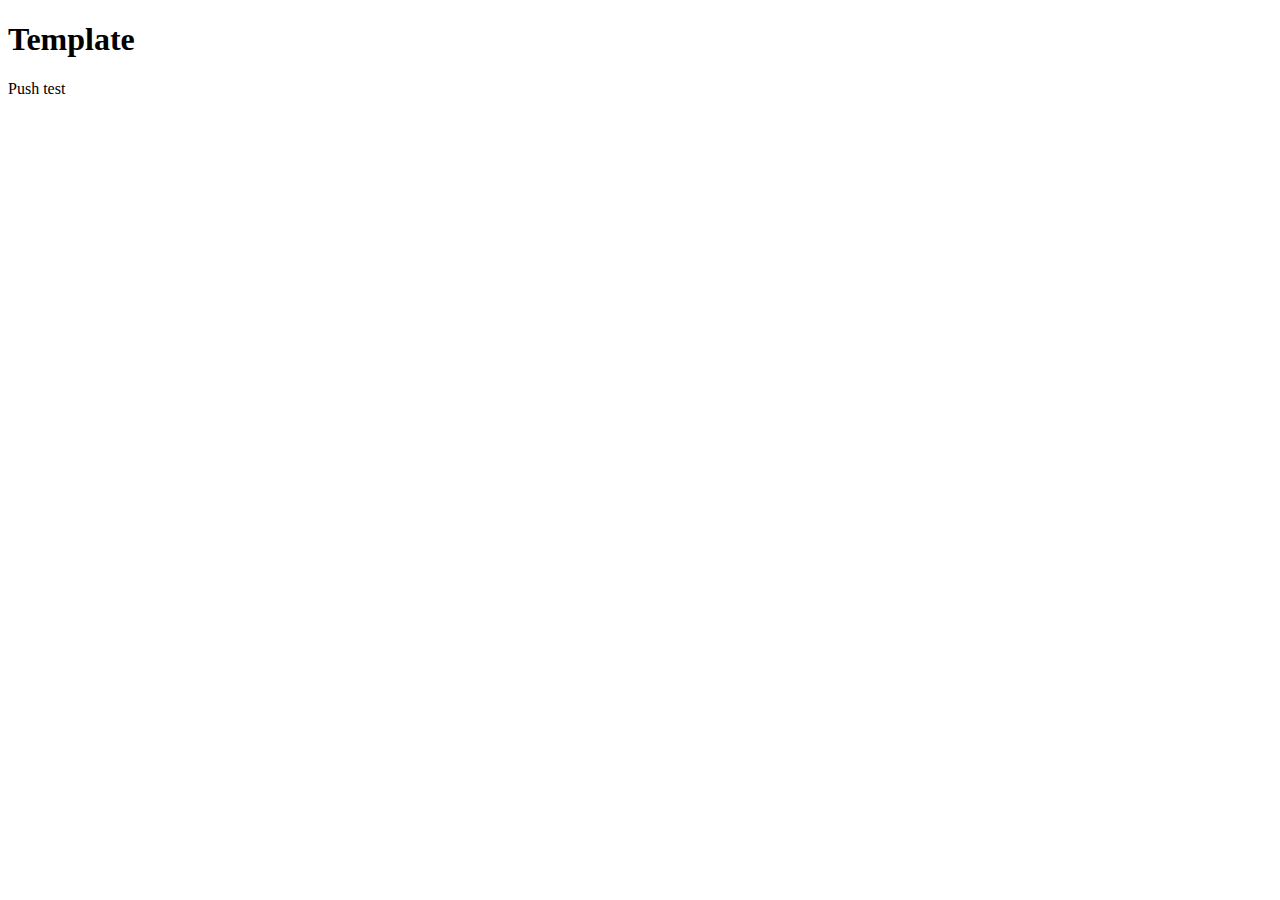
==== index.html @ ccb75955 "test" ====
<!DOCTYPE html>
<html lang="pt-BR">

<head>
  <meta charset="UTF-8" />
  <meta name="viewport" content="width=device-width, initial-scale=1.0" />
  <meta http-equiv="X-UA-Compatible" content="ie=edge" />
  <title>Template</title>
  <link rel="stylesheet" href="style.css">
</head>

<body>
  <h1 class="azul">Template</h1>
  <p>Push test</p>
</body>

</html>
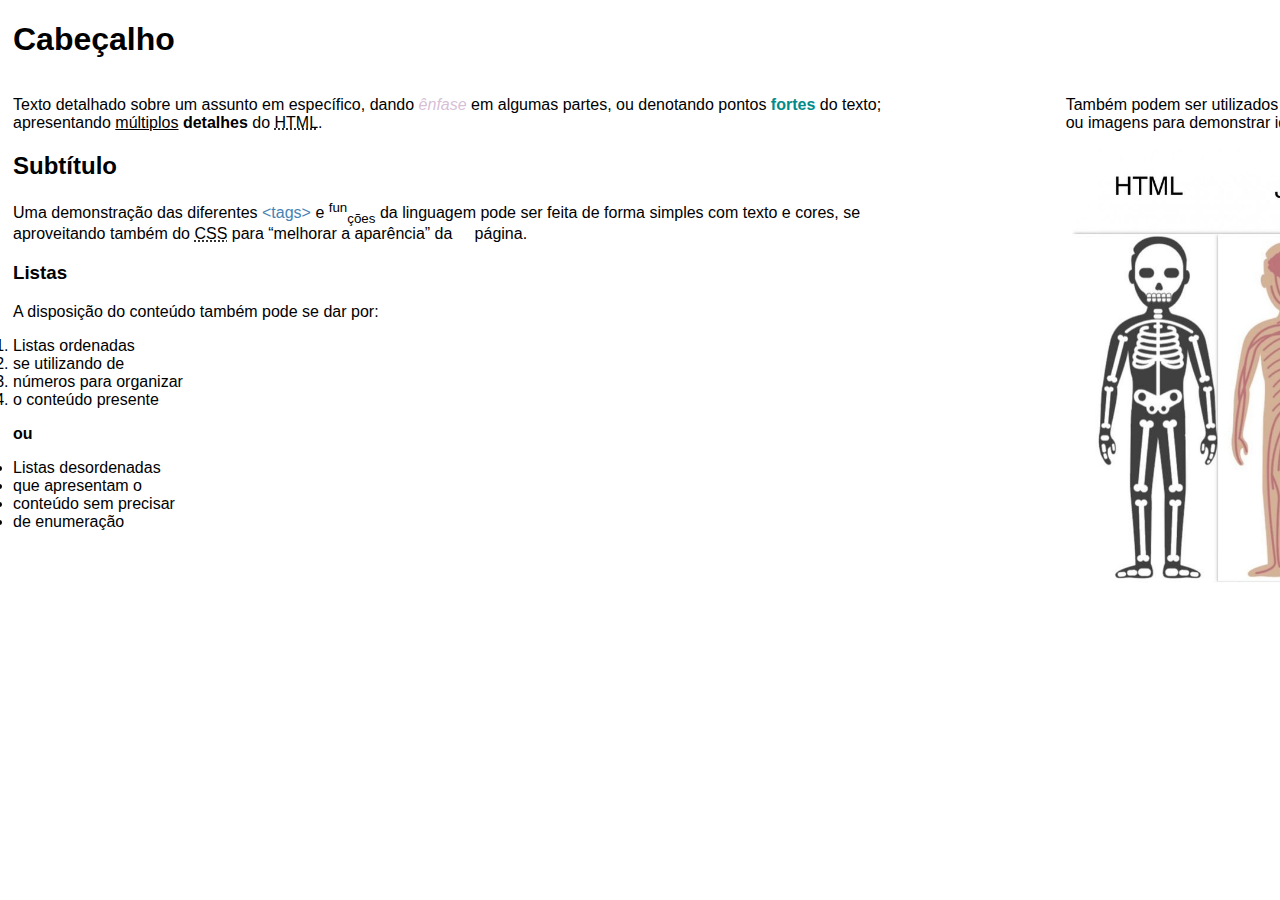
==== commit c0bd818a: "Trabalho semana 1" ====
--- a/index.html
+++ b/index.html
@@ -5,13 +5,56 @@
   <meta charset="UTF-8" />
   <meta name="viewport" content="width=device-width, initial-scale=1.0" />
   <meta http-equiv="X-UA-Compatible" content="ie=edge" />
-  <title>Template</title>
+  <title>Pet semana 1</title>
   <link rel="stylesheet" href="style.css">
 </head>
 
-<body>
-  <h1 class="azul">Template</h1>
-  <p>Push test</p>
+<body
+  style="background-image: url(https://www.toptal.com/designers/subtlepatterns/patterns/double-bubble-dark.png); min-width: 1510px;">
+  <h1 class="wbbox">Cabeçalho</h1>
+  <div style="display: flex; justify-content: space-between">
+    <div>
+      <p class="wbbox">
+        Texto detalhado sobre um assunto em específico, dando <em>ênfase</em> em algumas partes,
+        ou denotando pontos <strong>fortes</strong> do texto;<br> apresentando <u>múltiplos</u>
+        <b>detalhes</b> do <abbr title="HyperText Markup Language">HTML</abbr>.
+      </p>
+      <h2 class="wbbox">Subtítulo</h2>
+      <p class="wbbox">
+        Uma demonstração das diferentes <span style="color: steelblue;">&lt;tags&gt;</span> e
+        <sup>fun</sup><sub>ções</sub>
+        da linguagem pode ser feita de forma simples com texto e cores, se<br> aproveitando também do <abbr
+          title="Cascading Style Sheets">CSS</abbr> para <q>melhorar a aparência</q> da
+        &nbsp;&nbsp;&nbsp;&nbsp;página.
+      </p>
+      <h3 class="wbbox">Listas</h3>
+
+      <p class="wbbox">A disposição do conteúdo também pode se dar por:</p>
+
+      <ol class="wbbox">
+        <li>Listas ordenadas</li>
+        <li>se utilizando de</li>
+        <li>números para organizar</li>
+        <li>o conteúdo presente</li>
+      </ol>
+
+      <p class="wbbox"><b>ou</b></p>
+      <ul class="wbbox">
+        <li>Listas desordenadas</li>
+        <li>que apresentam o</li>
+        <li>conteúdo sem precisar</li>
+        <li>de enumeração</li>
+      </ul>
+    </div>
+    <div class="wbbox" style="border-bottom-right-radius: 0px; border-bottom-left-radius: 5px; justify-content: right;">
+      <p>Também podem ser
+        utilizados
+        <a href="https://www.youtube.com/watch?v=dQw4w9WgXcQ" class="link">links</a>
+        para levar à outras páginas<br> ou imagens para demonstrar ideias:
+      </p>
+      <img src="img.jpg" style="width: 435px; margin-left: auto; margin-right: auto; display: block;">
+    </div>
+  </div>
 </body>
 
 </html>
--- a/style.css
+++ b/style.css
@@ -0,0 +1,22 @@
+.wbbox {
+  font-family: Arial, Helvetica, sans-serif;
+  border-bottom-right-radius: 7px;
+  border-top-right-radius: 7px;
+  border-top-left-radius: 7px;
+  padding-left: 5px;
+  padding-right: 5px;
+  background-color: white;
+  width: max-content;
+}
+
+.link {
+  color: cadetblue;
+}
+
+em {
+  color: thistle;
+}
+
+strong {
+  color: darkcyan;
+}
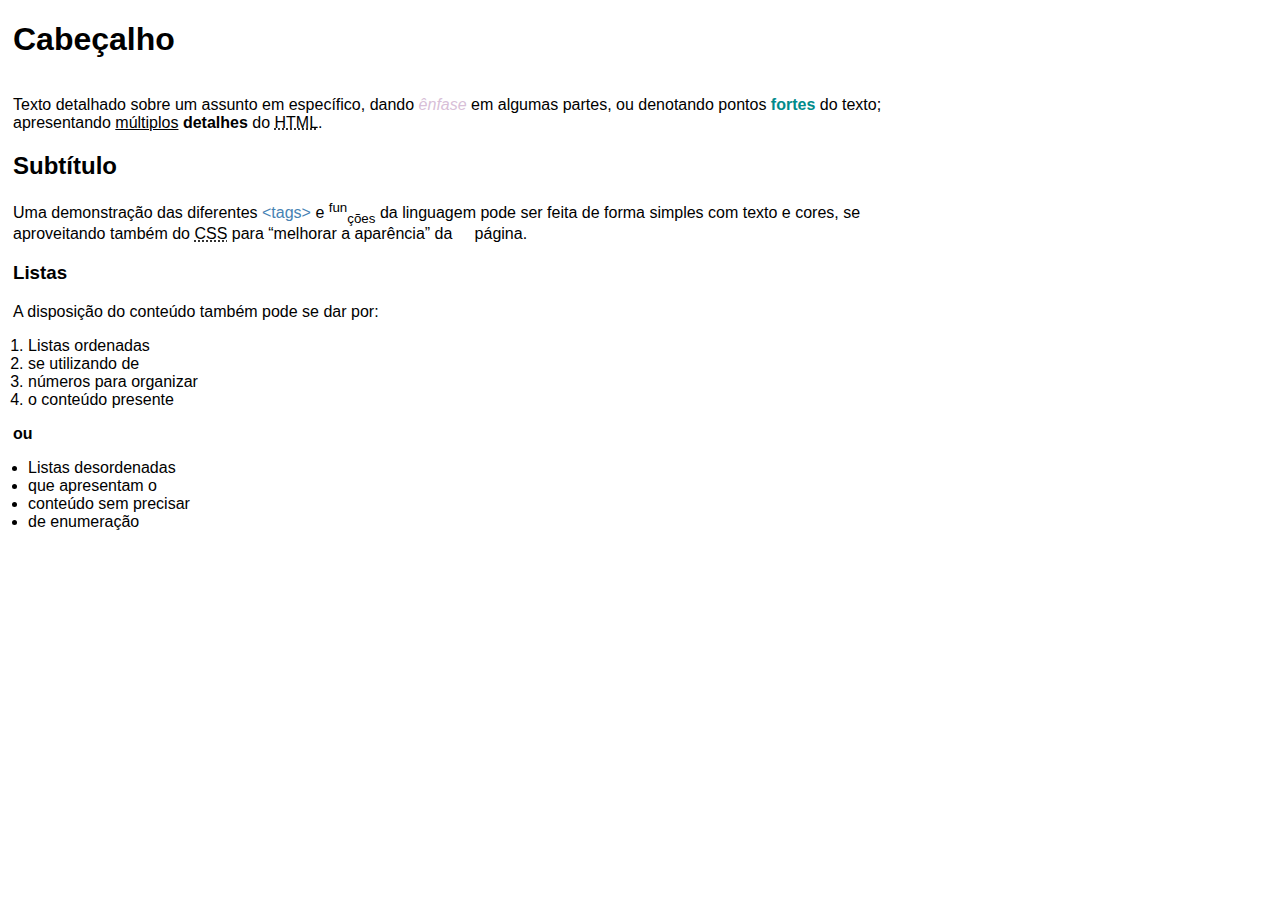
==== commit 3dc9cb6d: "Padding das listas aumentado para que os números apareçam" ====
--- a/index.html
+++ b/index.html
@@ -10,7 +10,7 @@
 </head>
 
 <body
-  style="background-image: url(https://www.toptal.com/designers/subtlepatterns/patterns/double-bubble-dark.png); min-width: 1510px;">
+  style="background-image: url(https://www.toptal.com/designers/subtlepatterns/patterns/double-bubble-dark.png); padding: 0; margin: 4; min-width: 1904px;">
   <h1 class="wbbox">Cabeçalho</h1>
   <div style="display: flex; justify-content: space-between">
     <div>
@@ -30,21 +30,22 @@
       <h3 class="wbbox">Listas</h3>
 
       <p class="wbbox">A disposição do conteúdo também pode se dar por:</p>
+      <div>
+        <ol class="wbbox">
+          <li>Listas ordenadas</li>
+          <li>se utilizando de</li>
+          <li>números para organizar</li>
+          <li>o conteúdo presente</li>
+        </ol>
 
-      <ol class="wbbox">
-        <li>Listas ordenadas</li>
-        <li>se utilizando de</li>
-        <li>números para organizar</li>
-        <li>o conteúdo presente</li>
-      </ol>
-
-      <p class="wbbox"><b>ou</b></p>
-      <ul class="wbbox">
-        <li>Listas desordenadas</li>
-        <li>que apresentam o</li>
-        <li>conteúdo sem precisar</li>
-        <li>de enumeração</li>
-      </ul>
+        <p class="wbbox"><b>ou</b></p>
+        <ul class="wbbox">
+          <li>Listas desordenadas</li>
+          <li>que apresentam o</li>
+          <li>conteúdo sem precisar</li>
+          <li>de enumeração</li>
+        </ul>
+      </div>
     </div>
     <div class="wbbox" style="border-bottom-right-radius: 0px; border-bottom-left-radius: 5px; justify-content: right;">
       <p>Também podem ser
--- a/style.css
+++ b/style.css
@@ -9,8 +9,20 @@
   width: max-content;
 }
 
+ol.wbbox {
+  padding-left: 20px;
+}
+
+ul.wbbox {
+  padding-left: 20px;
+}
+
 .link {
   color: cadetblue;
+}
+
+ol {
+  padding-left: px;
 }
 
 em {
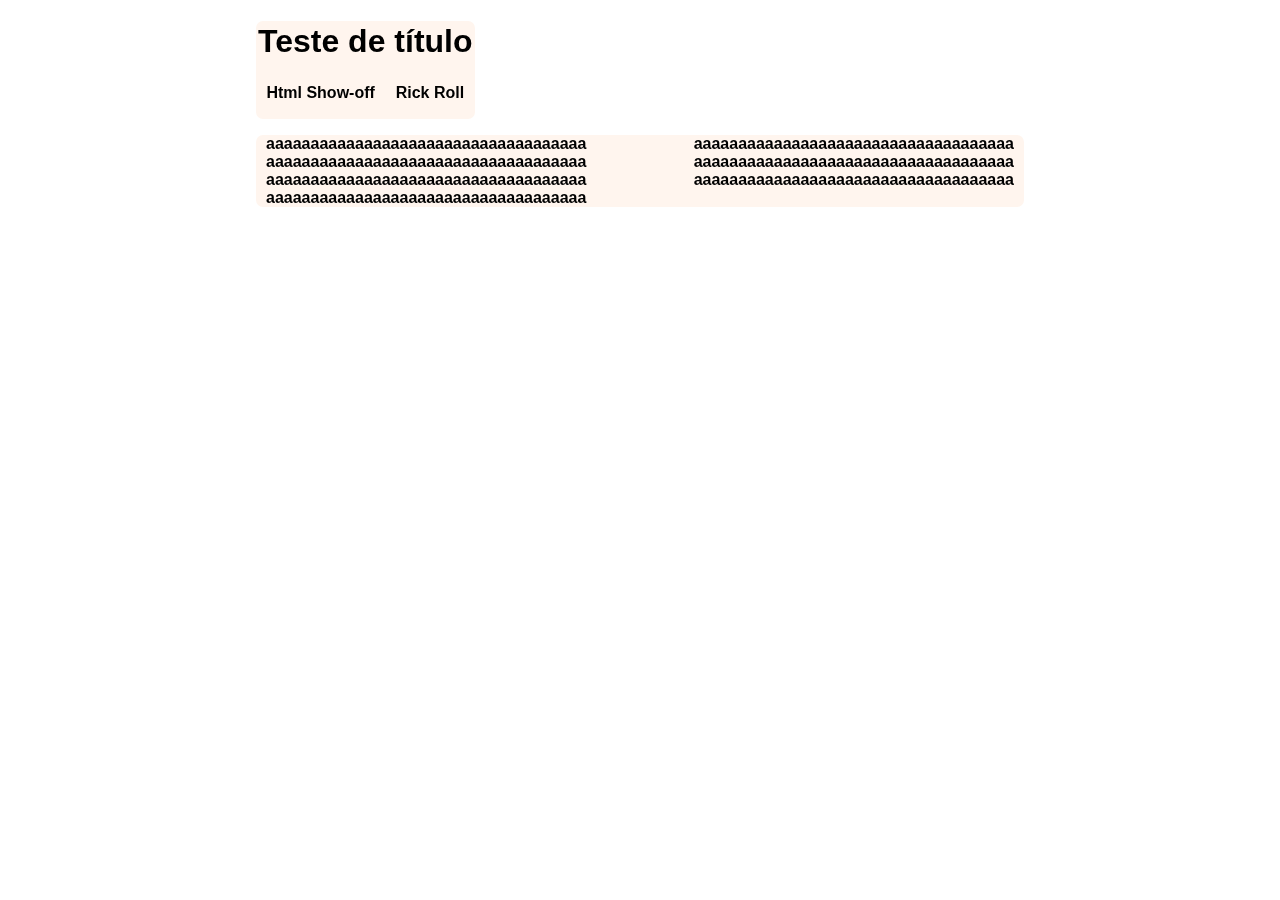
==== commit 9fad2750: "Remake - Started Main" ====
--- a/index.html
+++ b/index.html
@@ -1,61 +1,33 @@
 <!DOCTYPE html>
 <html lang="pt-BR">
-
 <head>
-  <meta charset="UTF-8" />
-  <meta name="viewport" content="width=device-width, initial-scale=1.0" />
-  <meta http-equiv="X-UA-Compatible" content="ie=edge" />
-  <title>Pet semana 1</title>
+  <meta charset="UTF-8">
+  <meta name="viewport" content="width=device-width, initial-scale=1.0">
   <link rel="stylesheet" href="style.css">
+  <script src="behaviour.js"></script>
+  <title>Random</title>
 </head>
-
-<body
-  style="background-image: url(https://www.toptal.com/designers/subtlepatterns/patterns/double-bubble-dark.png); padding: 0; margin: 4; min-width: 1904px;">
-  <h1 class="wbbox">Cabeçalho</h1>
-  <div style="display: flex; justify-content: space-between">
-    <div>
-      <p class="wbbox">
-        Texto detalhado sobre um assunto em específico, dando <em>ênfase</em> em algumas partes,
-        ou denotando pontos <strong>fortes</strong> do texto;<br> apresentando <u>múltiplos</u>
-        <b>detalhes</b> do <abbr title="HyperText Markup Language">HTML</abbr>.
+<body>
+  <div id="background">
+    <video autoplay muted loop src="videos/hd1134.mov" id="background"></video>
+  </div>
+  <div id="content">
+    <header>
+      <h1>Teste de título</h1>
+      <ul id="refList">
+        <li>
+          <a href="Html_Showoff/showoff.html" target="_blank">Html Show-off</a>
+        </li>
+        <li>
+          <a href="https://www.youtube.com/watch?v=dQw4w9WgXcQ" target="_blank">Rick Roll</a>
+        </li>
+      </ul>
+    </header>
+    <div class="torso">
+      <p>
+        aaaaaaaaaaaaaaaaaaaaaaaaaaaaaaaaaaaa aaaaaaaaaaaaaaaaaaaaaaaaaaaaaaaaaaaa aaaaaaaaaaaaaaaaaaaaaaaaaaaaaaaaaaaa aaaaaaaaaaaaaaaaaaaaaaaaaaaaaaaaaaaa aaaaaaaaaaaaaaaaaaaaaaaaaaaaaaaaaaaa aaaaaaaaaaaaaaaaaaaaaaaaaaaaaaaaaaaa aaaaaaaaaaaaaaaaaaaaaaaaaaaaaaaaaaaa
       </p>
-      <h2 class="wbbox">Subtítulo</h2>
-      <p class="wbbox">
-        Uma demonstração das diferentes <span style="color: steelblue;">&lt;tags&gt;</span> e
-        <sup>fun</sup><sub>ções</sub>
-        da linguagem pode ser feita de forma simples com texto e cores, se<br> aproveitando também do <abbr
-          title="Cascading Style Sheets">CSS</abbr> para <q>melhorar a aparência</q> da
-        &nbsp;&nbsp;&nbsp;&nbsp;página.
-      </p>
-      <h3 class="wbbox">Listas</h3>
-
-      <p class="wbbox">A disposição do conteúdo também pode se dar por:</p>
-      <div>
-        <ol class="wbbox">
-          <li>Listas ordenadas</li>
-          <li>se utilizando de</li>
-          <li>números para organizar</li>
-          <li>o conteúdo presente</li>
-        </ol>
-
-        <p class="wbbox"><b>ou</b></p>
-        <ul class="wbbox">
-          <li>Listas desordenadas</li>
-          <li>que apresentam o</li>
-          <li>conteúdo sem precisar</li>
-          <li>de enumeração</li>
-        </ul>
-      </div>
-    </div>
-    <div class="wbbox" style="border-bottom-right-radius: 0px; border-bottom-left-radius: 5px; justify-content: right;">
-      <p>Também podem ser
-        utilizados
-        <a href="https://www.youtube.com/watch?v=dQw4w9WgXcQ" class="link">links</a>
-        para levar à outras páginas<br> ou imagens para demonstrar ideias:
-      </p>
-      <img src="img.jpg" style="width: 435px; margin-left: auto; margin-right: auto; display: block;">
     </div>
   </div>
 </body>
-
 </html>
--- a/style.css
+++ b/style.css
@@ -1,34 +1,72 @@
-.wbbox {
+body {
+  margin: 0;
+  padding: 0;
   font-family: Arial, Helvetica, sans-serif;
-  border-bottom-right-radius: 7px;
-  border-top-right-radius: 7px;
-  border-top-left-radius: 7px;
-  padding-left: 5px;
-  padding-right: 5px;
-  background-color: white;
-  width: max-content;
+  display: flex;
+  justify-content: center;
 }
 
-ol.wbbox {
-  padding-left: 20px;
+#background {
+  z-index: 0;
+  position: fixed;
+  right: 0;
+  bottom: 0;
+  min-width: 100%;
+  min-height: 100%;
 }
 
-ul.wbbox {
-  padding-left: 20px;
+#content {
+  position: fixed;
+  z-index: 1;
+  justify-content: center;
+  width: 60%;
 }
 
-.link {
-  color: cadetblue;
+header {
+  background-color: seashell;
+  padding-bottom: 1px;
+  border-radius: 7px;
+  width: fit-content;
 }
 
-ol {
-  padding-left: px;
+h1 {
+  padding: 2px;
 }
 
-em {
-  color: thistle;
+a {
+  color: black;
 }
 
-strong {
-  color: darkcyan;
+#refList {
+  padding-left: 0;
+  display: flex;
+  text-align: center;
+  justify-content: space-around;
 }
+
+#refList li {
+  font-weight: 700;
+  display: inline;
+}
+
+#refList li a {
+  text-decoration: none;
+  padding: 10px;
+  transition: 0.4s;
+}
+
+#refList li a:hover {
+  background-color: black;
+  color: seashell;
+}
+
+div.torso {
+  background-color: seashell;
+  padding-left: 10px;
+  padding-right: 10px;
+  border-radius: 7px;
+  text-align: justify;
+  text-justify: distribute;
+  word-break: normal;
+  font-weight: 600;
+}
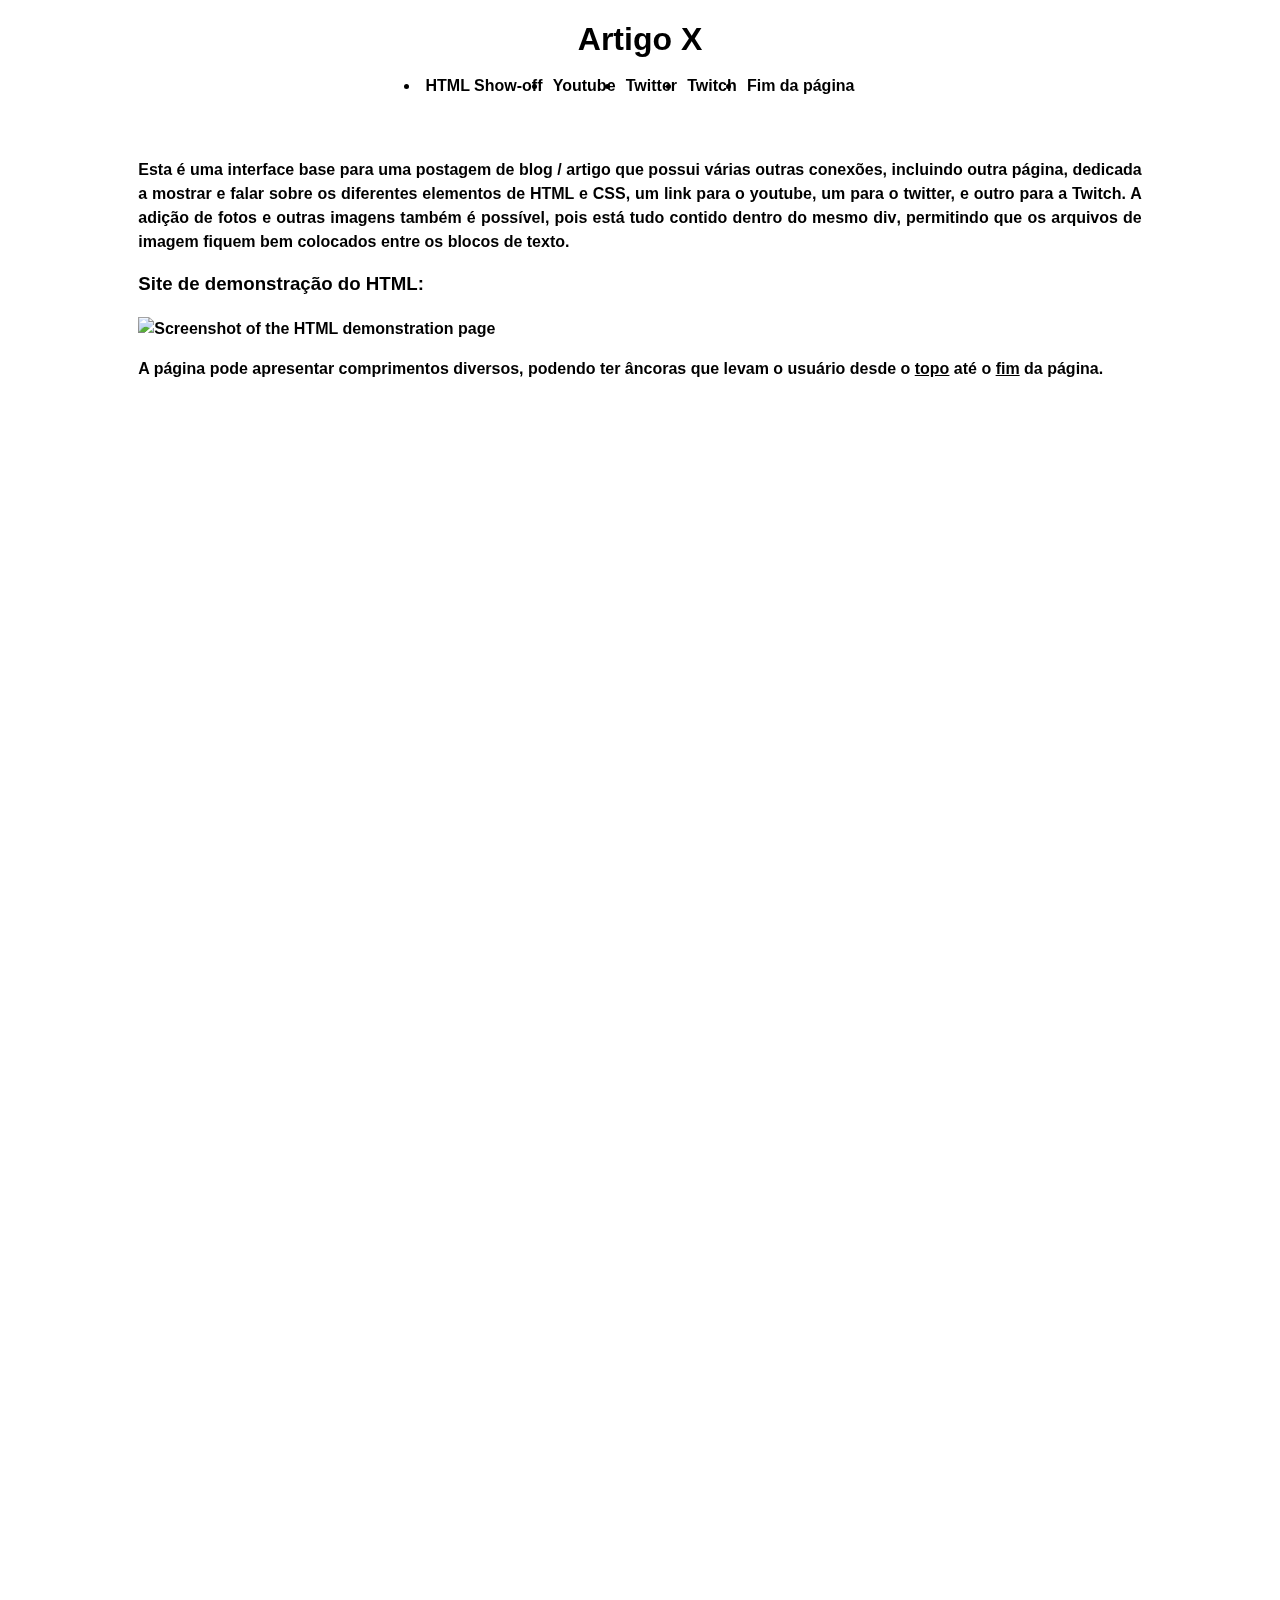
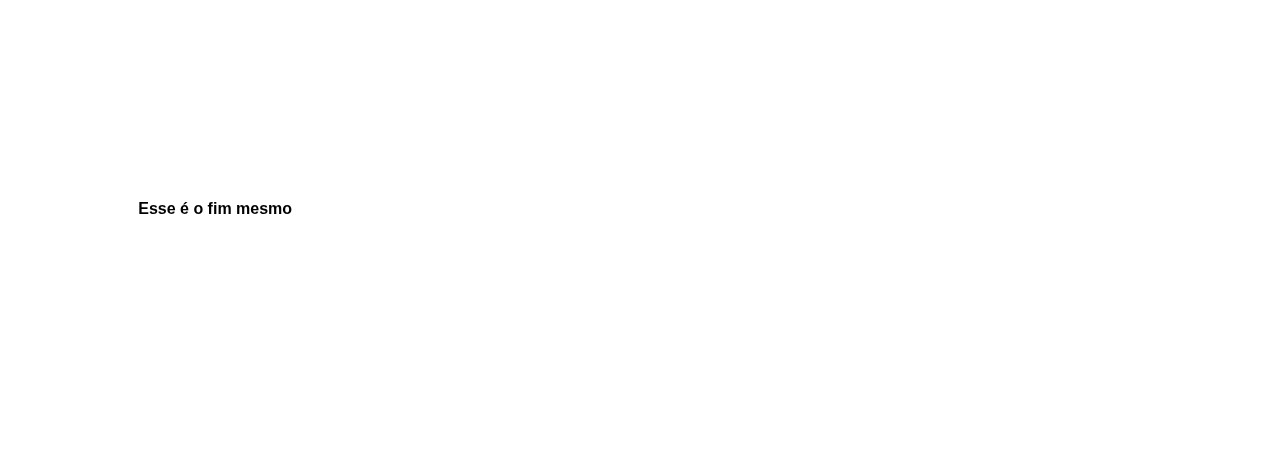
==== commit bb382bd1: "Barulho de fundo adicionado" ====
--- a/index.html
+++ b/index.html
@@ -1,33 +1,132 @@
 <!DOCTYPE html>
 <html lang="pt-BR">
+
 <head>
   <meta charset="UTF-8">
   <meta name="viewport" content="width=device-width, initial-scale=1.0">
+  <link rel="stylesheet" href="reset.css">
   <link rel="stylesheet" href="style.css">
   <script src="behaviour.js"></script>
   <title>Random</title>
 </head>
+
 <body>
   <div id="background">
     <video autoplay muted loop src="videos/hd1134.mov" id="background"></video>
+    <audio src="audio/Background_noise.wav" autoplay loop></audio>
   </div>
   <div id="content">
     <header>
-      <h1>Teste de título</h1>
-      <ul id="refList">
-        <li>
-          <a href="Html_Showoff/showoff.html" target="_blank">Html Show-off</a>
-        </li>
-        <li>
-          <a href="https://www.youtube.com/watch?v=dQw4w9WgXcQ" target="_blank">Rick Roll</a>
-        </li>
-      </ul>
+      <h1>Artigo X</h1>
+      <nav>
+        <ul id="refList">
+          <li>
+            <a href="Html_Showoff/showoff.html" target="_blank">HTML Show-off</a>
+          </li>
+          <li>
+            <a href="https://www.youtube.com/" target="_blank">Youtube</a>
+          </li>
+          <li>
+            <a href="https://twitter.com/" target="_blank">Twitter</a>
+          </li>
+          <li>
+            <a href="https://twitch.tv/" target="_blank">Twitch</a>
+          </li>
+          <li>
+            <a href="#end">Fim da página</a>
+          </li>
+        </ul>
+      </nav>
     </header>
     <div class="torso">
       <p>
-        aaaaaaaaaaaaaaaaaaaaaaaaaaaaaaaaaaaa aaaaaaaaaaaaaaaaaaaaaaaaaaaaaaaaaaaa aaaaaaaaaaaaaaaaaaaaaaaaaaaaaaaaaaaa aaaaaaaaaaaaaaaaaaaaaaaaaaaaaaaaaaaa aaaaaaaaaaaaaaaaaaaaaaaaaaaaaaaaaaaa aaaaaaaaaaaaaaaaaaaaaaaaaaaaaaaaaaaa aaaaaaaaaaaaaaaaaaaaaaaaaaaaaaaaaaaa
+        Esta é uma interface base para uma postagem de blog / artigo que possui várias outras conexões, incluindo outra
+        página,
+        dedicada a mostrar e falar sobre os diferentes elementos de HTML e CSS, um link para o youtube, um para o
+        twitter,
+        e outro para a Twitch. A adição de fotos e outras imagens também é possível, pois está tudo contido
+        dentro do mesmo <strong>div</strong>, permitindo que os arquivos de imagem fiquem bem colocados entre os
+        blocos de texto.
+      </p>
+      <h3>Site de demonstração do HTML:</h3>
+      <img src="images/Screenshot_1.png" alt="Screenshot of the HTML demonstration page" title="HTML demonstration page"
+        width="100%">
+      <p>
+        A página pode apresentar comprimentos diversos, podendo ter âncoras que levam o usuário desde o <strong><a
+            href="#content">topo</a></strong> até o <strong><a href="#end">fim</a></strong> da página.
+        <br>
+        <br>
+        <br>
+        <br>
+        <br>
+        <br>
+        <br>
+        <br>
+        <br>
+        <br>
+        <br>
+        <br>
+        <br>
+        <br>
+        <br>
+        <br>
+        <br>
+        <br>
+        <br>
+        <br>
+        <br>
+        <br>
+        <br>
+        <br>
+        <br>
+        <br>
+        <br>
+        <br>
+        <br>
+        <br>
+        <br>
+        <br>
+        <br>
+        <br>
+        <br>
+        <br>
+        <br>
+        <br>
+        <br>
+        <br>
+        <br>
+        <br>
+        <br>
+        <br>
+        <br>
+        <br>
+        <br>
+        <br>
+        <br>
+        <br>
+        <br>
+        <br>
+        <br>
+        <br>
+        <br>
+        <br>
+        <br>
+        <br>
+        <br>
+        <br>
+        <span id="end">Esse é o fim mesmo</span>
       </p>
     </div>
+    <footer>
+      <p>
+        <a href="#content">Voltar para o topo</a><br>
+        &copy;TrabalhodeDBO | Copyright de -Ninguém o site não é de público de verdade-
+      </p>
+      <div>Background audio track provided by <a href='https://noises.online' title='Noises.Online'
+          target='_blank'>Noises.Online</a> under a <a href='http://creativecommons.org/licenses/by/3.0/'
+          title='Creative Commons BY 3.0' target='_blank'>CC 3.0 BY</a> license.</div>
+    </footer>
   </div>
 </body>
+
 </html>
--- a/style.css
+++ b/style.css
@@ -4,9 +4,10 @@
   font-family: Arial, Helvetica, sans-serif;
   display: flex;
   justify-content: center;
+  line-height: 1.5;
 }
 
-#background {
+#background video{
   z-index: 0;
   position: fixed;
   right: 0;
@@ -16,57 +17,124 @@
 }
 
 #content {
-  position: fixed;
+  position: static;
   z-index: 1;
-  justify-content: center;
-  width: 60%;
+  display: flex;
+  flex-direction: column;
+  width: max-content;
+  max-width: 80%;
 }
 
 header {
-  background-color: seashell;
-  padding-bottom: 1px;
-  border-radius: 7px;
+  margin-top: 1%;
+  margin-bottom: 1%;
+  align-self: center;
+  display: flex;
+  flex-direction: column;
   width: fit-content;
 }
 
-h1 {
-  padding: 2px;
+strong {
+  font-weight: 800;
 }
 
-a {
-  color: black;
+h1 {
+  font-size: 2em;
+  font-weight: bolder;
+}
+
+h2 {
+  font-size: 1.5em;
+  font-weight: bolder;
+}
+
+h3 {
+  font-size: 1.17em;
+  font-weight: bolder;
+  margin-top: 0;
+}
+
+h4 {
+  font-size: 1em;
+  font-weight: bolder;
+}
+
+h5 {
+  font-size: .83em;
+  font-weight: bolder;
+}
+
+h6 {
+  font-size: .67em;
+  font-weight: bolder;
+}
+
+#content h1 {
+  align-self: center;
+  width: fit-content;
+  background-color: rgba(255, 255, 255, 0.9);
+  border-top-left-radius: 7px;
+  border-top-right-radius: 7px;
+  padding: 1%;
+  margin: 0;
 }
 
 #refList {
-  padding-left: 0;
+  background-color: rgba(255, 255, 255, 0.9);
+  border-radius: 7px;
+  margin-top: 0;
+  padding-top: 0.5%;
+  padding-bottom: 0.5%;
+  padding-left: 0.1vw;
+  padding-right: 0.1vw;
   display: flex;
-  text-align: center;
   justify-content: space-around;
 }
 
 #refList li {
   font-weight: 700;
-  display: inline;
+  align-self: center;
 }
 
 #refList li a {
+  display: block;
+  color: black;
+  border-radius: 7px;
   text-decoration: none;
-  padding: 10px;
+  padding: 0.4vw;
   transition: 0.4s;
 }
 
 #refList li a:hover {
+  transition: 0.4s;
+  padding-left: 0.5vw;
+  padding-right: 0.5vw;
   background-color: black;
-  color: seashell;
+  color: rgba(255, 255, 255, 0.9);
 }
 
 div.torso {
-  background-color: seashell;
-  padding-left: 10px;
-  padding-right: 10px;
+  background-color: rgba(255, 255, 255, 0.9);
+  display: flex;
+  padding: 1%;
   border-radius: 7px;
+  flex-direction: column;
   text-align: justify;
   text-justify: distribute;
   word-break: normal;
   font-weight: 600;
 }
+
+div.torso a {
+  color: black;
+}
+footer {
+  padding-top: 10%;
+  color: rgba(255, 255, 255, 0.9);
+  font-weight: 600;
+  text-align: center;
+}
+
+footer a {
+  color: inherit;
+}
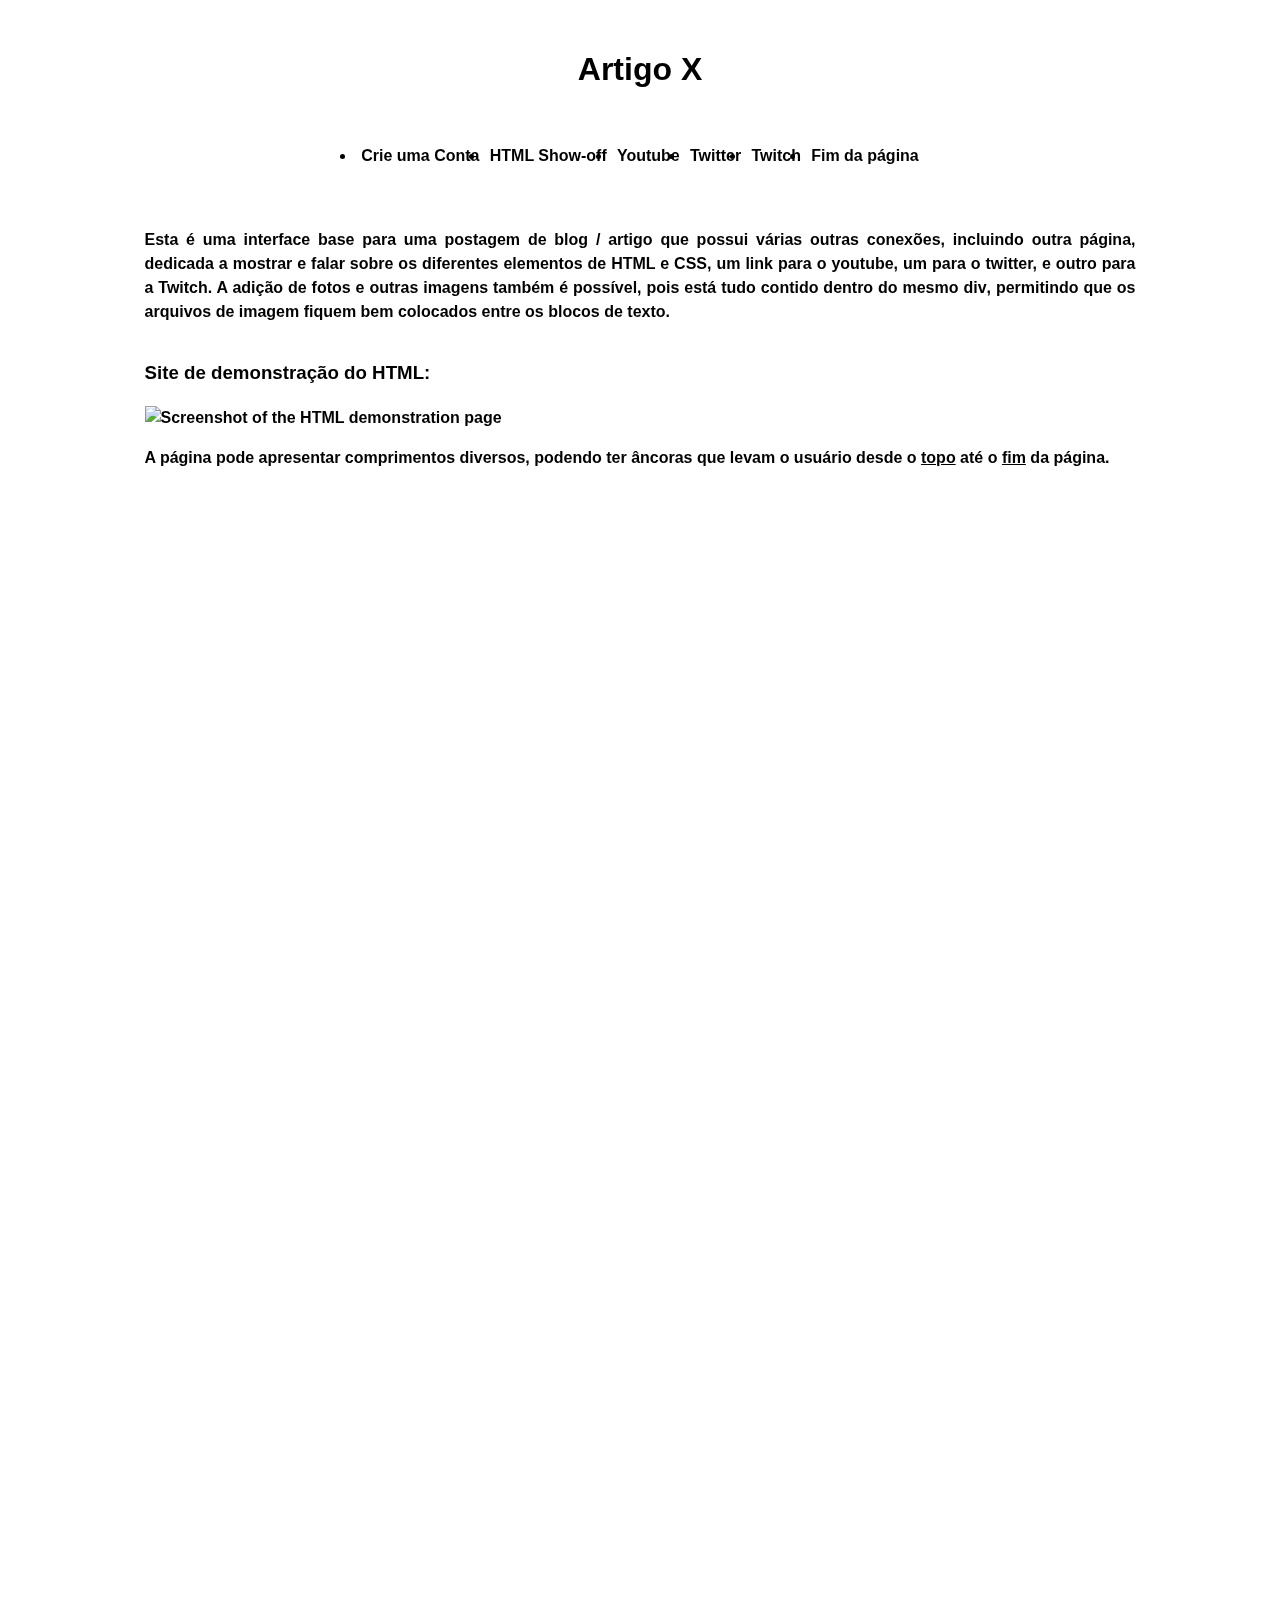
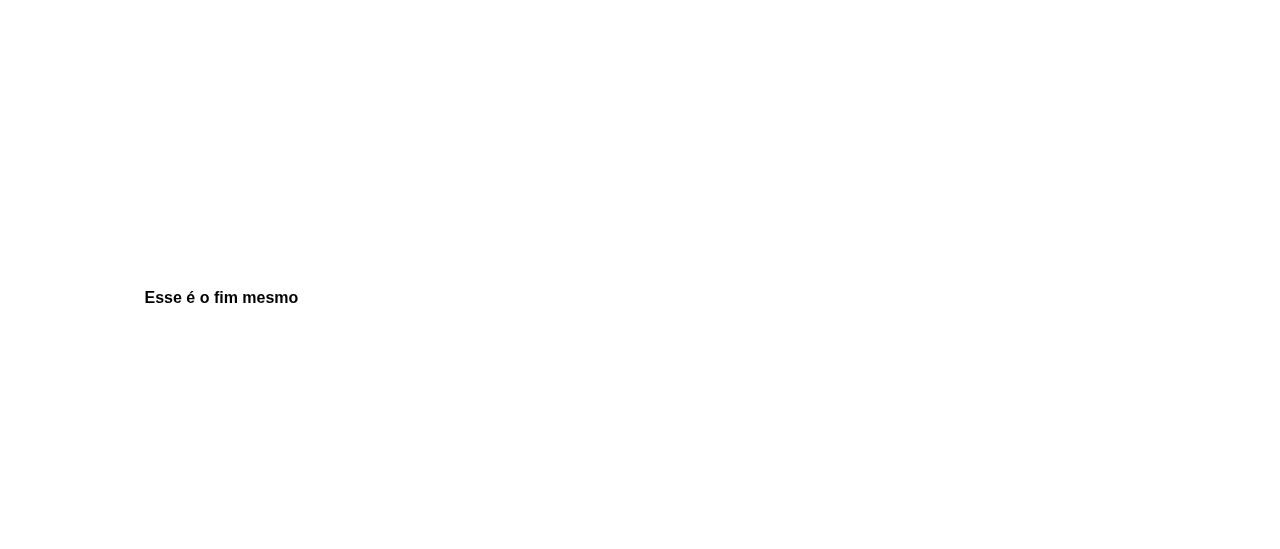
==== commit d2ee896e: "Cadastro Beta" ====
--- a/index.html
+++ b/index.html
@@ -11,15 +11,18 @@
 </head>
 
 <body>
-  <div id="background">
-    <video autoplay muted loop src="videos/hd1134.mov" id="background"></video>
+  <div class="background">
+    <video autoplay muted loop src="videos/hd1134.mov"></video>
     <audio src="audio/Background_noise.wav" autoplay loop></audio>
   </div>
-  <div id="content">
+  <div class="content">
     <header>
       <h1>Artigo X</h1>
       <nav>
         <ul id="refList">
+          <li>
+            <a href="register/register.html">Crie uma Conta</a>
+          </li>
           <li>
             <a href="Html_Showoff/showoff.html" target="_blank">HTML Show-off</a>
           </li>
--- a/style.css
+++ b/style.css
@@ -1,13 +1,11 @@
 body {
-  margin: 0;
-  padding: 0;
   font-family: Arial, Helvetica, sans-serif;
   display: flex;
   justify-content: center;
   line-height: 1.5;
 }
 
-#background video{
+.background video {
   z-index: 0;
   position: fixed;
   right: 0;
@@ -16,13 +14,22 @@
   min-height: 100%;
 }
 
-#content {
+.content {
   position: static;
   z-index: 1;
   display: flex;
   flex-direction: column;
-  width: max-content;
+  width: fit-content;
   max-width: 80%;
+}
+
+.content h1 {
+  align-self: center;
+  width: fit-content;
+  background-color: rgba(255, 255, 255, 0.9);
+  border-top-left-radius: 7px;
+  border-top-right-radius: 7px;
+  padding: 1%;
 }
 
 header {
@@ -51,7 +58,6 @@
 h3 {
   font-size: 1.17em;
   font-weight: bolder;
-  margin-top: 0;
 }
 
 h4 {
@@ -69,20 +75,9 @@
   font-weight: bolder;
 }
 
-#content h1 {
-  align-self: center;
-  width: fit-content;
-  background-color: rgba(255, 255, 255, 0.9);
-  border-top-left-radius: 7px;
-  border-top-right-radius: 7px;
-  padding: 1%;
-  margin: 0;
-}
-
 #refList {
   background-color: rgba(255, 255, 255, 0.9);
   border-radius: 7px;
-  margin-top: 0;
   padding-top: 0.5%;
   padding-bottom: 0.5%;
   padding-left: 0.1vw;
@@ -128,6 +123,7 @@
 div.torso a {
   color: black;
 }
+
 footer {
   padding-top: 10%;
   color: rgba(255, 255, 255, 0.9);
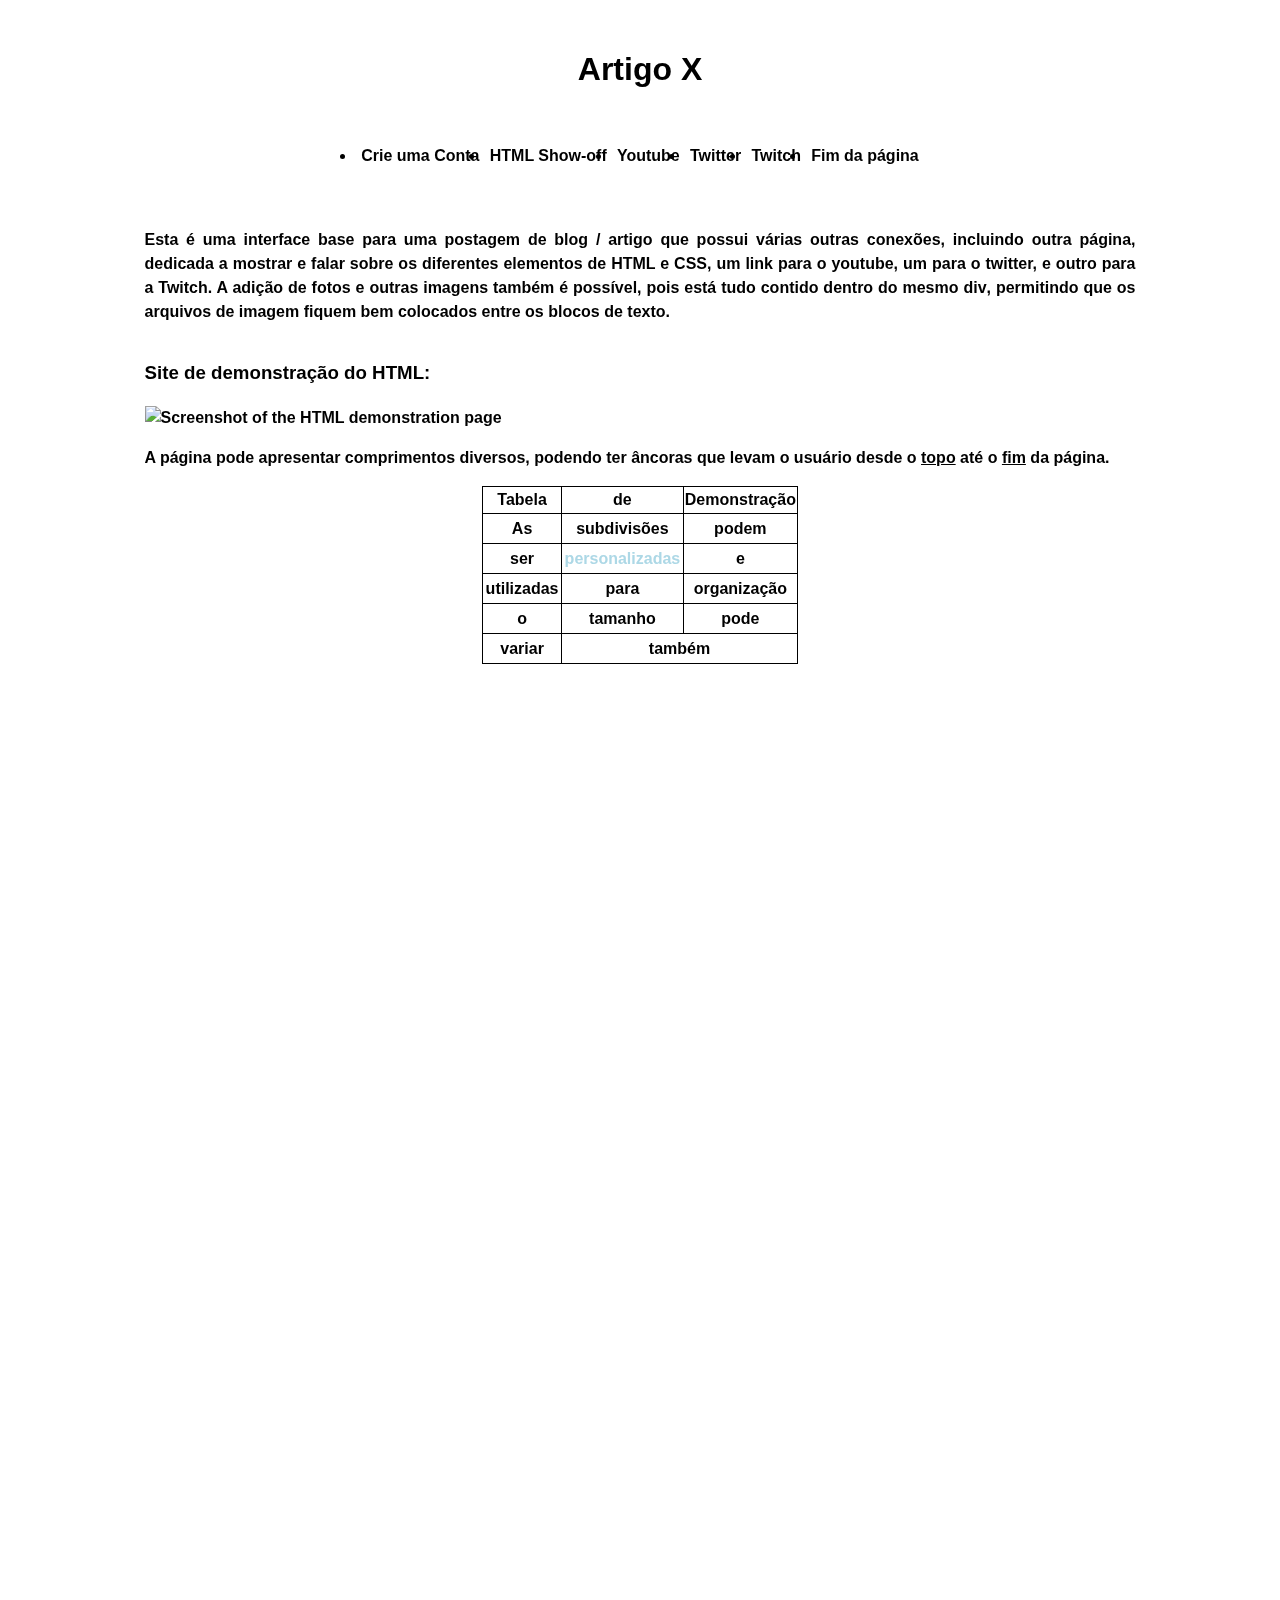
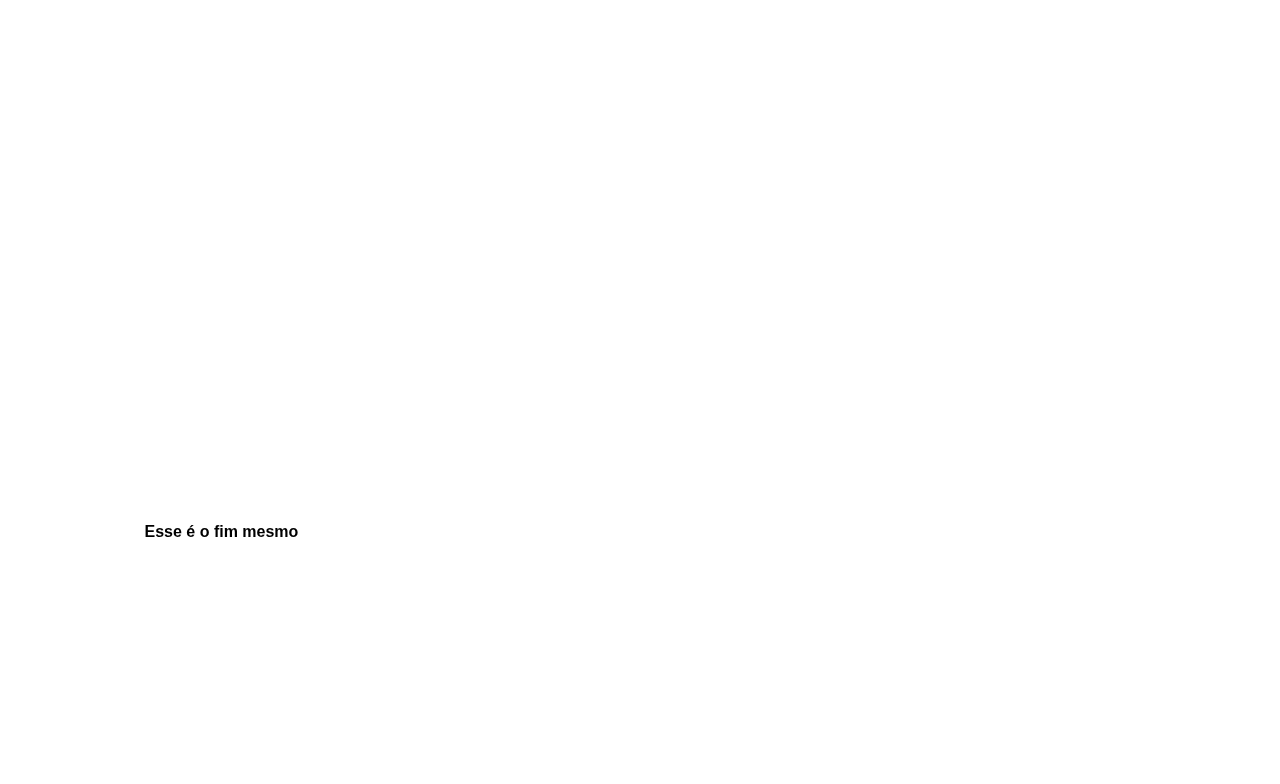
==== commit e5b93bee: "Page travel fix" ====
--- a/index.html
+++ b/index.html
@@ -11,11 +11,11 @@
 </head>
 
 <body>
-  <div class="background">
+  <div id="background">
     <video autoplay muted loop src="videos/hd1134.mov"></video>
     <audio src="audio/Background_noise.wav" autoplay loop></audio>
   </div>
-  <div class="content">
+  <div id="content">
     <header>
       <h1>Artigo X</h1>
       <nav>
@@ -57,66 +57,103 @@
       <p>
         A página pode apresentar comprimentos diversos, podendo ter âncoras que levam o usuário desde o <strong><a
             href="#content">topo</a></strong> até o <strong><a href="#end">fim</a></strong> da página.
-        <br>
-        <br>
-        <br>
-        <br>
-        <br>
-        <br>
-        <br>
-        <br>
-        <br>
-        <br>
-        <br>
-        <br>
-        <br>
-        <br>
-        <br>
-        <br>
-        <br>
-        <br>
-        <br>
-        <br>
-        <br>
-        <br>
-        <br>
-        <br>
-        <br>
-        <br>
-        <br>
-        <br>
-        <br>
-        <br>
-        <br>
-        <br>
-        <br>
-        <br>
-        <br>
-        <br>
-        <br>
-        <br>
-        <br>
-        <br>
-        <br>
-        <br>
-        <br>
-        <br>
-        <br>
-        <br>
-        <br>
-        <br>
-        <br>
-        <br>
-        <br>
-        <br>
-        <br>
-        <br>
-        <br>
-        <br>
-        <br>
-        <br>
-        <br>
-        <br>
+      </p>
+      <table style="align-self: center;">
+        <thead>
+          <tr>
+            <th>Tabela</th>
+            <th>de</th>
+            <th>Demonstração</th>
+          </tr>
+        </thead>
+        <tbody>
+          <tr>
+            <td>As</td>
+            <td>subdivisões</td>
+            <td>podem</td>
+          </tr>
+          <tr>
+            <td>ser</td>
+            <td style="color: lightblue;">personalizadas</td>
+            <td>e</td>
+          </tr>
+          <tr>
+            <td>utilizadas</td>
+            <td>para</td>
+            <td>organização</td>
+          </tr>
+          <tr>
+            <td>o</td>
+            <td>tamanho</td>
+            <td>pode</td>
+          </tr>
+          <tr>
+            <td>variar</td>
+            <td colspan="2">também</td>
+          </tr>
+        </tbody>
+      </table>
+      <br>
+      <br>
+      <br>
+      <br>
+      <br>
+      <br>
+      <br>
+      <br>
+      <br>
+      <br>
+      <br>
+      <br>
+      <br>
+      <br>
+      <br>
+      <br>
+      <br>
+      <br>
+      <br>
+      <br>
+      <br>
+      <br>
+      <br>
+      <br>
+      <br>
+      <br>
+      <br>
+      <br>
+      <br>
+      <br>
+      <br>
+      <br>
+      <br>
+      <br>
+      <br>
+      <br>
+      <br>
+      <br>
+      <br>
+      <br>
+      <br>
+      <br>
+      <br>
+      <br>
+      <br>
+      <br>
+      <br>
+      <br>
+      <br>
+      <br>
+      <br>
+      <br>
+      <br>
+      <br>
+      <br>
+      <br>
+      <br>
+      <br>
+      <br>
+      <br>
+      <p>
         <span id="end">Esse é o fim mesmo</span>
       </p>
     </div>
--- a/style.css
+++ b/style.css
@@ -5,7 +5,7 @@
   line-height: 1.5;
 }
 
-.background video {
+#background video {
   z-index: 0;
   position: fixed;
   right: 0;
@@ -14,7 +14,7 @@
   min-height: 100%;
 }
 
-.content {
+#content {
   position: static;
   z-index: 1;
   display: flex;
@@ -23,7 +23,7 @@
   max-width: 80%;
 }
 
-.content h1 {
+#content h1 {
   align-self: center;
   width: fit-content;
   background-color: rgba(255, 255, 255, 0.9);
@@ -124,6 +124,25 @@
   color: black;
 }
 
+table {
+  width: fit-content;
+  border: 1px solid black;
+  border-collapse: collapse;
+  text-align: center;
+}
+
+th {
+  border: 1px solid black;
+  border-collapse: collapse;
+  font-weight: bolder;
+}
+
+td {
+  padding: 0.2vw;
+  border: 1px solid black;
+  border-collapse: collapse;
+}
+
 footer {
   padding-top: 10%;
   color: rgba(255, 255, 255, 0.9);
